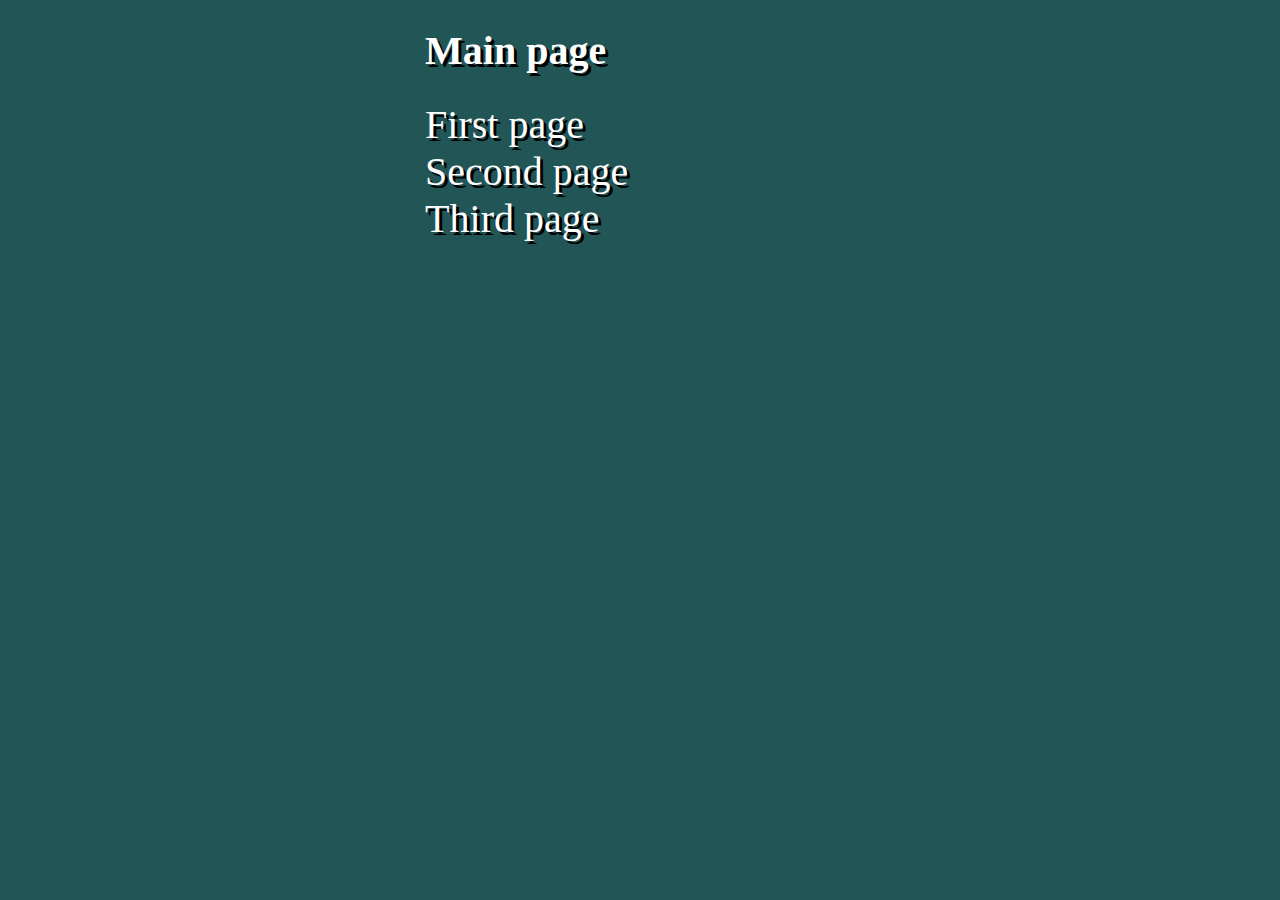
==== show-pages/src/main/resources/com/clouway/showpages/index.html @ 4765a3a7 "Showing usage of java servlets." ====
<!DOCTYPE html>
<html lang="en">
    <head>
        <meta charset="UTF-8">
        <title>Redirect</title>
        <link rel="stylesheet" href="css/style.css">
    </head>
    <body>
      <script src="js/reset.js"></script>
        <div id="container">
          <h1>Main page</h1>
            <a href="ShowPages?pageName=Page1">First page</a><br>
            <a href="ShowPages?pageName=Page2">Second page</a><br>
            <a href="ShowPages?pageName=Page3">Third page</a>
        </div>
    </body>
</html>
---- show-pages/src/main/resources/com/clouway/showpages/css/style.css ----
body {
  background-color: #255;
}
#container {
  width: 33%;
  margin-left: 33%;
}
h1, #redirectQuoteContainer {
  color: #fff;
  font-size: 30pt;
  text-shadow: 3px 3px #000;
}
#redirectQuoteContainer {
  text-align: center;
}
a {
  text-decoration: none;
  color: #fff;
  font-size: 30pt;
  text-shadow: 3px 3px #000;
}
a:hover {
  color: #7bd;
}
button {
  width: 75%;
  height: 50px;
  margin-top: 10%;
  color: #eee;
  font-weight: bold;
  font-size: 25pt;
  background-color: #257;
  border: none;
  border-radius: 15px;
}
button:hover {
  color: #fff;
  background-color: #368;
}
button:active {
  background-color: #479;
}
#back {
  background-color: #752;
  margin-top: 2%;
}
#back:hover {
  background-color: #863;
}
#back:active {
  background-color: #974;
}
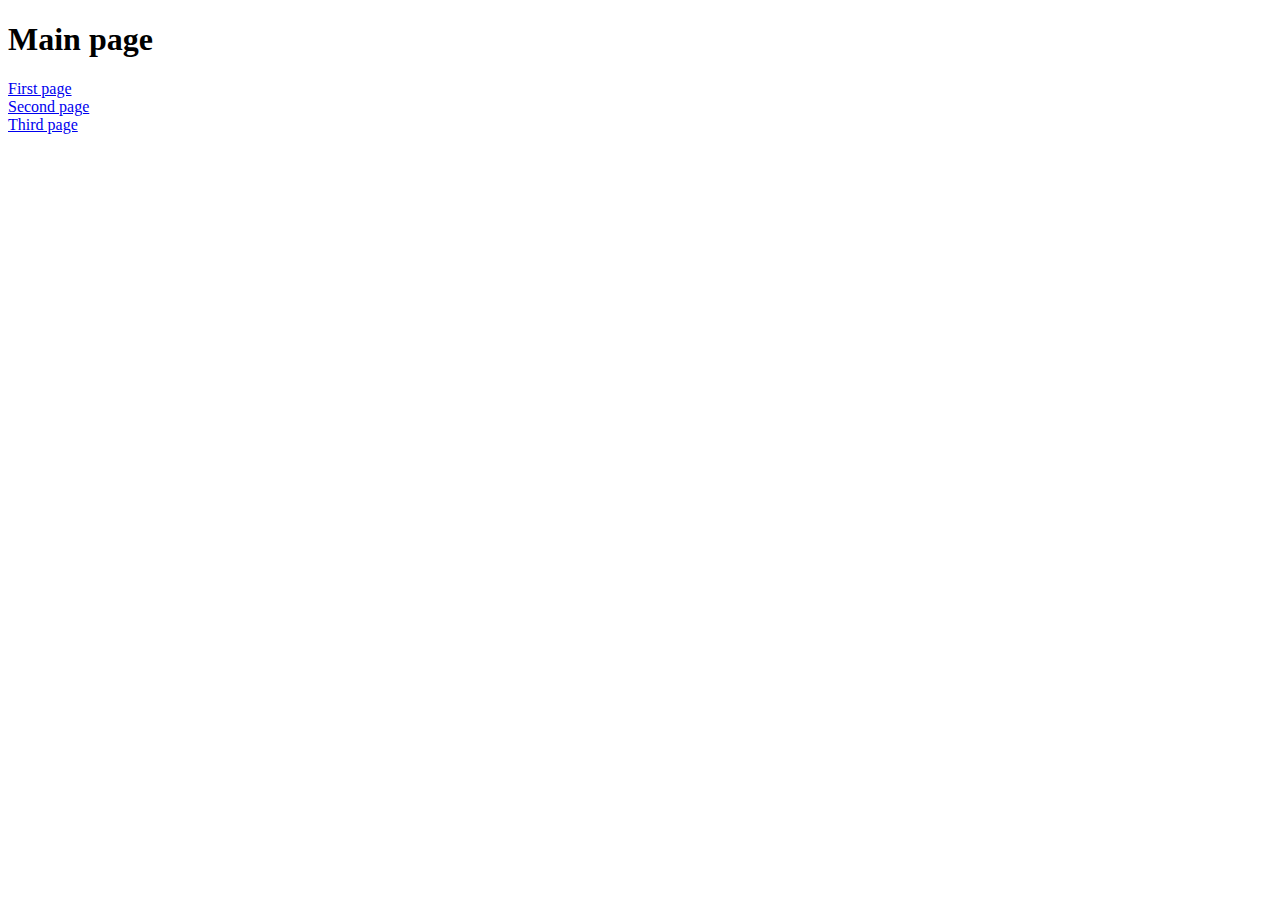
==== commit 8e1bf12f: "Optimized code." ====
--- a/show-pages/src/main/resources/com/clouway/showpages/index.html
+++ b/show-pages/src/main/resources/com/clouway/showpages/index.html
@@ -3,15 +3,15 @@
     <head>
         <meta charset="UTF-8">
         <title>Redirect</title>
-        <link rel="stylesheet" href="css/style.css">
+        <link rel="stylesheet" href="assets/style.css">
     </head>
     <body>
-      <script src="js/reset.js"></script>
+      <script src="assets/reset.js"></script>
         <div id="container">
           <h1>Main page</h1>
-            <a href="ShowPages?pageName=Page1">First page</a><br>
-            <a href="ShowPages?pageName=Page2">Second page</a><br>
-            <a href="ShowPages?pageName=Page3">Third page</a>
+            <a href="/ShowPages?pageName=page1">First page</a><br>
+            <a href="/ShowPages?pageName=page2">Second page</a><br>
+            <a href="/ShowPages?pageName=page3">Third page</a>
         </div>
     </body>
 </html>
